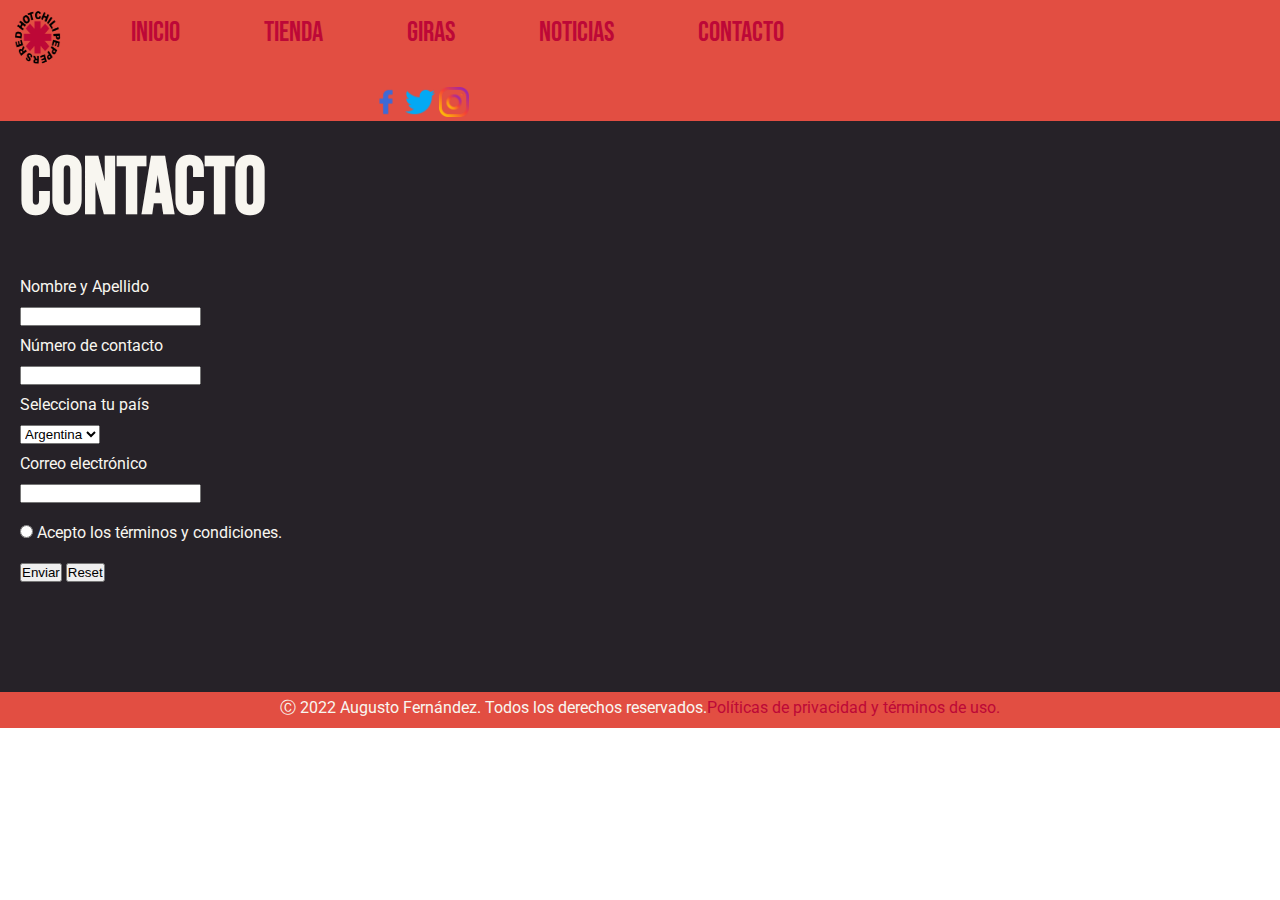
==== pages/contacto.html @ 0ad1c045 "Inicio de repositorio" ====
<!DOCTYPE html>
<html lang="es">
<head>
    <meta charset="UTF-8">
    <meta http-equiv="X-UA-Compatible" content="IE=edge">
    <meta name="viewport" content="width=device-width, initial-scale=1.0">
    <!--Favicon-->
    <link rel="shortcut icon" href="../resources/favicon.ico" type="image/x-icon">
    <!--Fuentes de Google-->
    <link rel="preconnect" href="https://fonts.googleapis.com">
    <link rel="preconnect" href="https://fonts.gstatic.com" crossorigin>
    <link href="https://fonts.googleapis.com/css2?family=Bebas+Neue&family=Roboto&display=swap" rel="stylesheet">
    <!--CSS-->
    <link rel="stylesheet" href="../css/styles.css">
    <title>Red Hot Chili Peppers</title>
</head>
<body>
    <header> <!--Sección del encabezado-->
             <nav  class="header__nav">
                <a href="../index.html"><img class="header__logo" src="../resources/android-chrome-192x192.png" alt="logo_inicio"></a>
                <ul class="header__lista">
                    <li class="header__item"><a href="../index.html">Inicio</a></li>
                    <li class="header__item"><a href="tienda.html">Tienda</a></li>
                    <li class="header__item"><a href="giras.html">Giras</a></li>
                    <li class="header__item"><a href="noticias.html">Noticias</a></li>
                    <li class="header__item"><a href="#">Contacto</a></li>
                </ul>
                <ul class="header__redes">
                    <li class="header__iconos"><a href="https://es-la.facebook.com/ChiliPeppers" target="_blank"><img src="../resources/facebook.png" alt="icono facebook"></a></li>
                    <li class="header__iconos"><a href="https://twitter.com/ChiliPeppers" target="_blank"><img src="../resources/twitter.png" alt="icono twitter"></a></li>
                    <li class="header__iconos"><a href="https://www.instagram.com/chilipeppers/" target="_blank"><img src="../resources/instagram.png" alt="icono instagram"></a></li>
                </ul>
            </nav>
    </header>
    <main> <!--Sección del cuerpo-->
        <h1 class="titulo-mayor">Contacto</h1>
        <form method="post" class="main__contacto">
            <p>Nombre y Apellido</p>
            <div>
                <input>
            </div>
            <p>Número de contacto</p>
            <div>
                <input>
            </div>
            <p>Selecciona tu país</p>
            <div>
                <select name="pais">
                    <option value="Argentina">Argentina</option>
                    <option value="Brasil">Brasil</option>
                    <option value="Chile">Chile</option>
                    <option value="Paraguay">Paraguay</option>
                    <option value="Uruguay">Uruguay</option>
                </select>
            </div>
            <p>Correo electrónico</p>
            <div>
                <input>
            </div>
            <div>
                <input type="radio" name="acepto_terminos_y_condiciones">
                <label>Acepto los términos y condiciones.</label>
            </div>
            <div>
                <input type="submit" value="Enviar">
                <input type="reset">
            </div>
        </form>
    </main>
    <footer> <!--Sección del pie-->
        <p class="footer__fuente">Ⓒ 2022 Augusto Fernández. Todos los derechos reservados.<a href="https://pointerpointer.com/" target="_blank">Políticas de privacidad y términos de uso.</a></p>
    </footer> 
</body>
</html>
---- css/styles.css ----
*{
    margin: 0px;
    padding: 0px;
}

/* Sección header */
header {
    background-color: #e24e42;
    width: 100vw;
    position: sticky;
    top: 0px;
}

.header__nav{
    display: flex;
    flex-wrap: wrap;
}

.header__logo{
    display: inline;
    width: 75px;
    height: 55px;
    padding: 10px 0px 0px 0px;
}

.header__lista{
    list-style: none;
    padding: 16px;
    display: inline;
}

.header__redes{
    list-style: none;
    padding: 8px 16px 0px 29vw;
    display: inline;
}

.header__iconos{
    display: inline;
    padding: 0px;
}

.header__iconos img{
    display: inline;
    width: 30px;
    height: 30px;
    padding: 10px 0px 0px 0px;
}

.header__item{
    display: inline;
    padding: 40px;
}

.header__item a {
    text-decoration: none;
    color: rgb(189, 8, 55);
    font-size: 28px;
    font-family: 'Bebas Neue', cursive;
}
/* Sección main */
main {
    background-color: #262228;
    width: 100vw;
    height: auto;
}

.fuente-general{
    font-family: 'Roboto', sans-serif;
    font-size: 16px;
    color: rgb(248, 246, 240); 
}

.titulo-mayor{
    font-family: 'Bebas Neue', cursive;
    color: rgb(248, 246, 240);
    font-size: 80px;
    padding: 20px;
}

.titulo-menor {
    font-family: 'Bebas Neue', cursive;
    color: rgb(248, 246, 240);
    font-size: 32px;
    padding: 20px;
}

.main__article{
    font-family: 'Roboto', sans-serif;
    font-size: 16px;
    color: rgb(248, 246, 240);
    padding: 25px;
    display: grid;
    width: auto;
    height: auto;
    grid-template-columns: 1fr;
    grid-template-rows: 1fr;
    grid-template-areas: "p1"
                         "p2"
                         "p3"
                         "p4"
                         "p5"
                         "p6"
                         "p7";
}

.p1{
    grid-area: p1;
}

.p2{
    grid-area: p2;
}

.p3{
    grid-area: p3;
}

.p4{
    grid-area: p4;
}

.p5{
    grid-area: p5;
}

.p6{
    grid-area: p6;
}

.p7{
    grid-area: p7;
}

.main__article p{
    padding: 5px;
}

.main__img{
    width: 100vw;
}

.main__tienda-grid{
    display: grid;
    width: 100vw;
    height: auto;
    grid-template-columns: 1fr 1fr 1fr;
    grid-template-rows: 1fr 1fr;
    grid-template-areas: "art1 art2 art3"
                         "art4 art5 art6";
    column-gap: 20px;
    row-gap: 20px;
    padding: 20px 0px;
}

.art1{
    grid-area: art1;
}

.art2{
    grid-area: art2;
}

.art3{
    grid-area: art3;
}

.art4{
    grid-area: art4;
}

.art5{
    grid-area: art5;
}

.art6{
    grid-area: art6;
}

.main__articulo{
    justify-content: space-around;
    font-family: 'Roboto', sans-serif;
    font-size: 20px;
    color: rgb(248, 246, 240);
    text-align: center;
    background-color: #3a383b;
    border-radius: 25px;
}

.main__imagen-articulo{
    width: 325px;
    height: 325px;
}

.main__fechas{
    font-family: 'Roboto', sans-serif;
    font-size: 16px;
    color: rgb(248, 246, 240);
    line-height: 25px;
    padding: 20px;
    list-style: none;
}

.main__contacto{
    font-family: 'Roboto', sans-serif;
    font-size: 16px;
    color: rgb(248, 246, 240);
    padding: 20px 0px 100px 20px;
}

.main__contacto div{
    padding: 10px 0px;
}

.main__noticias{
    display: flex;
}

.main__reproductor{
    padding: 70px;
}

.main__reproductor iframe{
    width: 50vw;
    height: 100vh;
}

/* Sección footer */
footer {
    background-color: #e24e42;
    width: 100vw;
    height: 36px;
    position: sticky;
    bottom: 0px;
}

.footer__fuente{
    font-family: 'Roboto', sans-serif;
    font-size: 16px;
    color: rgb(248, 246, 240);
    text-align: center;
    padding: 6px 0px 10px 0px;
}

.footer__fuente a{
    text-decoration: none;
    color: rgb(189, 8, 55);
    font-size: 16px;
    font-family: 'Roboto', sans-serif;
}

/* Mediaquerie Celular */

@media (min-width: 320px) and (max-width: 575px) {
    header{
        height: auto;
    }
    .header__nav{
        flex-direction: column;
        align-items: center;
    }
    .header__lista{
        flex-direction: column;
        flex-grow: 0;
        align-items: center;
        padding: 0px;
    }
    .header__item{
        display: block;
        padding: 0px;
    }
    .header__redes{
        padding: 0px;
    }
    .header__item a {
        font-size: 16px;
    }
    .header__iconos img{
        display: inline;
        width: 15px;
        height: 15px;
        padding: 0px;
    }

    .titulo-mayor{
        font-size: 37px;
    }

    .main__tienda-grid{
        height: auto;
        grid-template-columns: 1fr;
        grid-template-rows: auto;
        column-gap: 20px;
        row-gap: 20px;
        padding: 20px 0px;
        grid-template-areas: "art1" 
                             "art2" 
                             "art3"
                             "art4" 
                             "art5" 
                             "art6";
    }
    
    footer {
        height: 56px;
    }  
}

/* Mediaquerie Tablet */

@media (min-width: 576px) and (max-width: 992px) {
    header{
        height: auto;
    }

    .header__lista{
        flex-grow: 0;
        padding: 0px;
    }
    .header__item{
        padding: 10px;
    }
    .header__redes{
        padding: 19px;
    }
    .header__item a {
        font-size: 24px;
    }
    .header__iconos img{
        display: inline;
        width: 21px;
        height: 21px;
        padding: 0px;
    }

    .titulo-mayor{
        font-size: 71px;
    }

    .main__tienda-grid{
        height: auto;
        grid-template-columns: 1fr;
        grid-template-rows: auto;
        column-gap: 20px;
        row-gap: 20px;
        padding: 20px 0px;
        grid-template-areas: "art1" 
                             "art2" 
                             "art3"
                             "art4" 
                             "art5" 
                             "art6";
    }
    
    footer {
        height: 60px;
    }
}
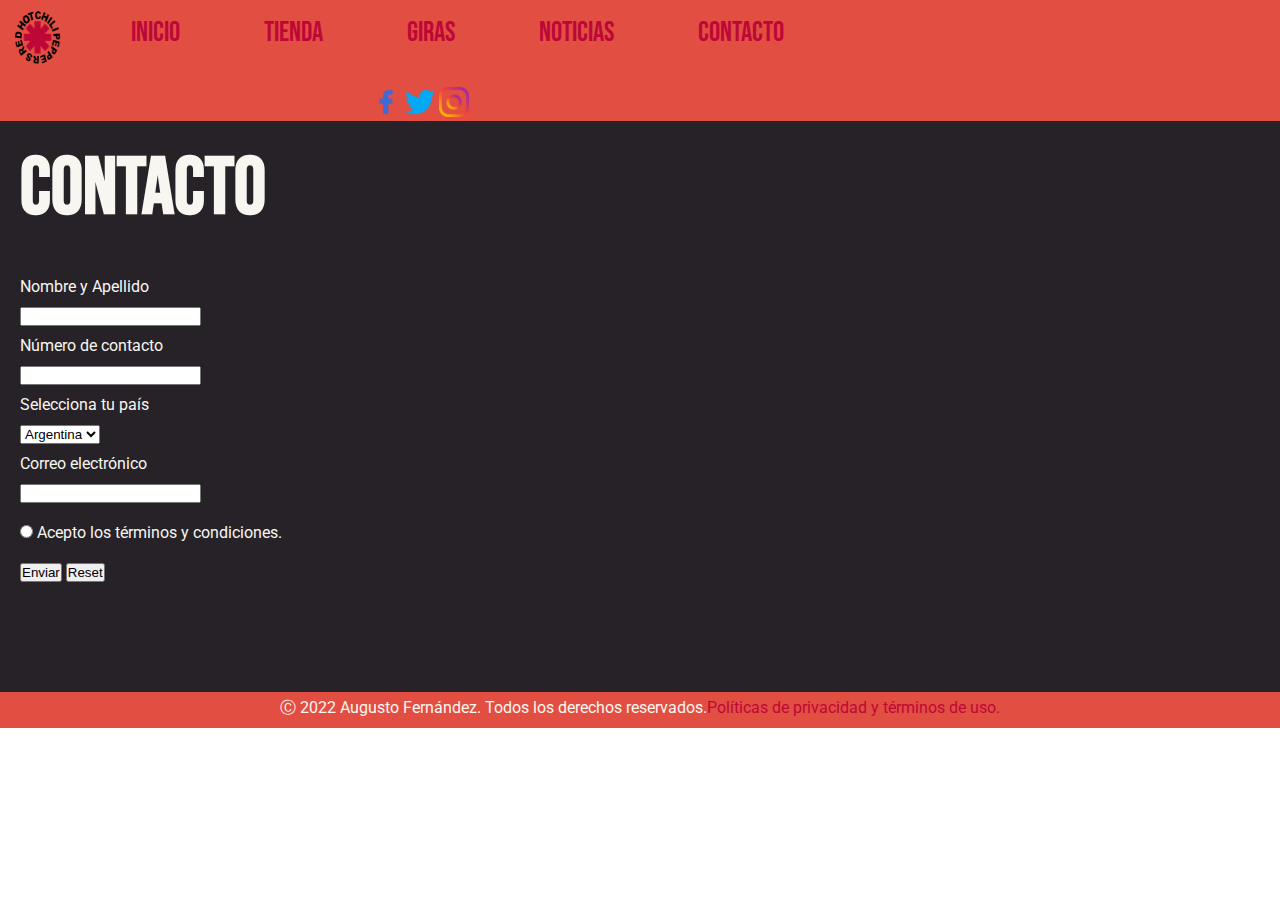
==== commit f040724f: "Implementacion de animaciones" ====
--- a/pages/contacto.html
+++ b/pages/contacto.html
@@ -19,11 +19,11 @@
              <nav  class="header__nav">
                 <a href="../index.html"><img class="header__logo" src="../resources/android-chrome-192x192.png" alt="logo_inicio"></a>
                 <ul class="header__lista">
-                    <li class="header__item"><a href="../index.html">Inicio</a></li>
-                    <li class="header__item"><a href="tienda.html">Tienda</a></li>
-                    <li class="header__item"><a href="giras.html">Giras</a></li>
-                    <li class="header__item"><a href="noticias.html">Noticias</a></li>
-                    <li class="header__item"><a href="#">Contacto</a></li>
+                    <li class="header__item"><a href ="../index.html" class="header__link">Inicio</a></li>
+                    <li class="header__item"><a href="tienda.html" class="header__link">Tienda</a></li>
+                    <li class="header__item"><a href="giras.html" class="header__link">Giras</a></li>
+                    <li class="header__item"><a href="noticias.html" class="header__link">Noticias</a></li>
+                    <li class="header__item"><a href="#" class="header__link">Contacto</a></li>
                 </ul>
                 <ul class="header__redes">
                     <li class="header__iconos"><a href="https://es-la.facebook.com/ChiliPeppers" target="_blank"><img src="../resources/facebook.png" alt="icono facebook"></a></li>
--- a/css/styles.css
+++ b/css/styles.css
@@ -9,6 +9,7 @@
     width: 100vw;
     position: sticky;
     top: 0px;
+    z-index: 1;
 }
 
 .header__nav{
@@ -52,12 +53,30 @@
     padding: 40px;
 }
 
-.header__item a {
+.header__link {
     text-decoration: none;
     color: rgb(189, 8, 55);
     font-size: 28px;
     font-family: 'Bebas Neue', cursive;
-}
+    position: relative;
+}
+
+.header__link::after{
+    content: '';
+    position: absolute;
+    background-color: #e24e42;
+    height: 5px;
+    width: 100%;
+    left: 0%;
+    bottom: -1px;
+    transition: 0.5s ease-out;
+}
+
+.header__link:hover::after{
+    width: 100%;
+    background-color: rgb(189, 8, 55);
+}
+
 /* Sección main */
 main {
     background-color: #262228;
@@ -187,6 +206,11 @@
     border-radius: 25px;
 }
 
+.main__articulo:hover{
+    transform: scale(1.05,1.05);
+    transition: 0.5s;
+}
+
 .main__imagen-articulo{
     width: 325px;
     height: 325px;
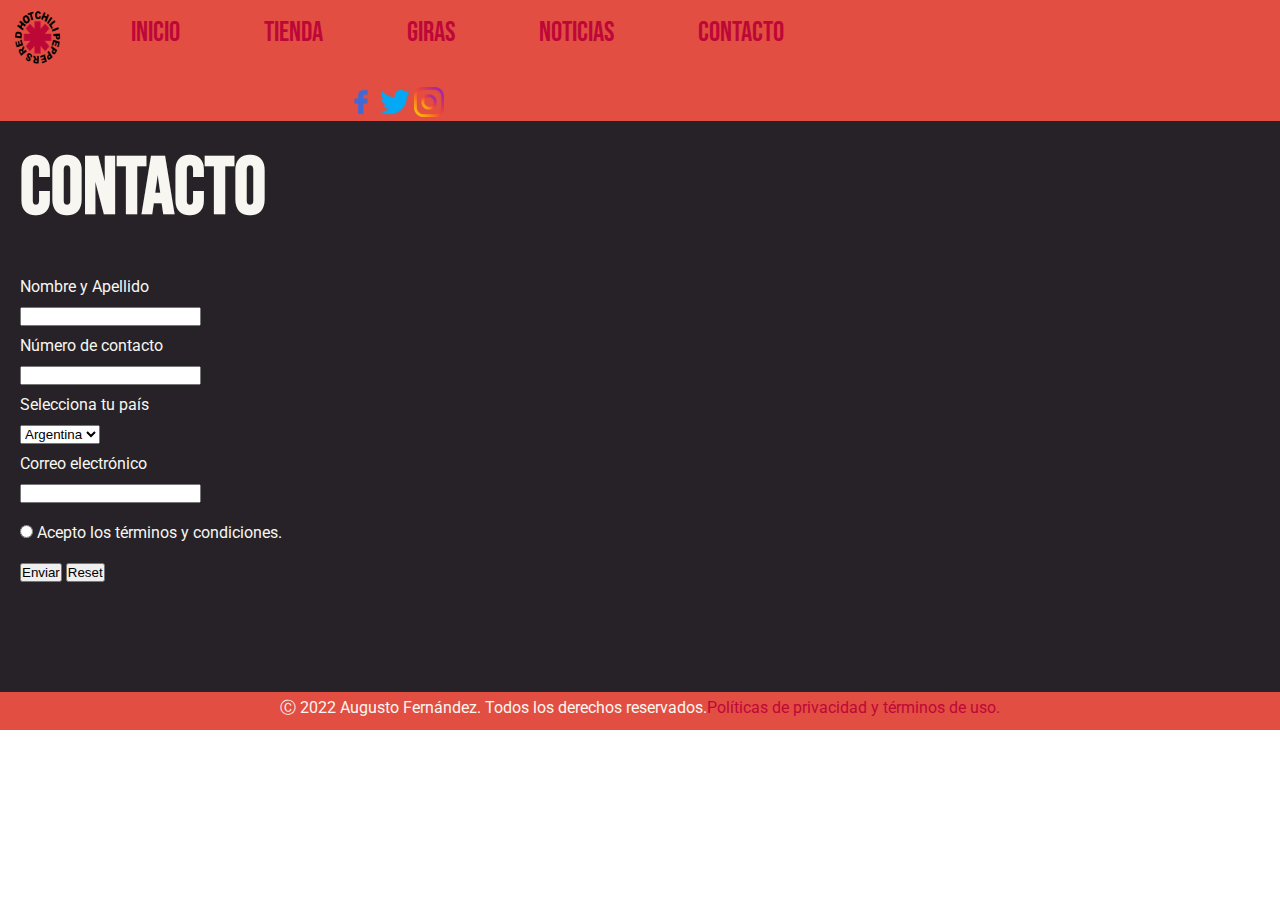
==== commit 92124781: "Agregue CDN de Bootstrap" ====
--- a/pages/contacto.html
+++ b/pages/contacto.html
@@ -10,6 +10,8 @@
     <link rel="preconnect" href="https://fonts.googleapis.com">
     <link rel="preconnect" href="https://fonts.gstatic.com" crossorigin>
     <link href="https://fonts.googleapis.com/css2?family=Bebas+Neue&family=Roboto&display=swap" rel="stylesheet">
+    <!-- CSS Bootstrap -->
+    <link href="https://cdn.jsdelivr.net/npm/bootstrap@5.2.0/dist/css/bootstrap.min.css" rel="stylesheet" integrity="sha384-gH2yIJqKdNHPEq0n4Mqa/HGKIhSkIHeL5AyhkYV8i59U5AR6csBvApHHNl/vI1Bx" crossorigin="anonymous">
     <!--CSS-->
     <link rel="stylesheet" href="../css/styles.css">
     <title>Red Hot Chili Peppers</title>
@@ -69,6 +71,8 @@
     </main>
     <footer> <!--Sección del pie-->
         <p class="footer__fuente">Ⓒ 2022 Augusto Fernández. Todos los derechos reservados.<a href="https://pointerpointer.com/" target="_blank">Políticas de privacidad y términos de uso.</a></p>
-    </footer> 
+    </footer>
+    <!-- JavaScript Bundle with Popper -->
+    <script src="https://cdn.jsdelivr.net/npm/bootstrap@5.2.0/dist/js/bootstrap.bundle.min.js" integrity="sha384-A3rJD856KowSb7dwlZdYEkO39Gagi7vIsF0jrRAoQmDKKtQBHUuLZ9AsSv4jD4Xa" crossorigin="anonymous"></script> 
 </body>
 </html>--- a/css/styles.css
+++ b/css/styles.css
@@ -6,7 +6,7 @@
 /* Sección header */
 header {
     background-color: #e24e42;
-    width: 100vw;
+    width: 100%;
     position: sticky;
     top: 0px;
     z-index: 1;
@@ -32,7 +32,7 @@
 
 .header__redes{
     list-style: none;
-    padding: 8px 16px 0px 29vw;
+    padding: 8px 16px 0px 27%;
     display: inline;
 }
 
@@ -80,7 +80,7 @@
 /* Sección main */
 main {
     background-color: #262228;
-    width: 100vw;
+    width: 100%;
     height: auto;
 }
 
@@ -156,20 +156,20 @@
 }
 
 .main__img{
-    width: 100vw;
+    width: 100%;
 }
 
 .main__tienda-grid{
     display: grid;
-    width: 100vw;
+    width: 100%;
     height: auto;
     grid-template-columns: 1fr 1fr 1fr;
     grid-template-rows: 1fr 1fr;
     grid-template-areas: "art1 art2 art3"
                          "art4 art5 art6";
-    column-gap: 20px;
-    row-gap: 20px;
-    padding: 20px 0px;
+    column-gap: 10px;
+    row-gap: 10px;
+    padding: 10px 0px;
 }
 
 .art1{
@@ -207,7 +207,7 @@
 }
 
 .main__articulo:hover{
-    transform: scale(1.05,1.05);
+    transform: scale(1.03,1.03);
     transition: 0.5s;
 }
 
@@ -252,8 +252,8 @@
 /* Sección footer */
 footer {
     background-color: #e24e42;
-    width: 100vw;
-    height: 36px;
+    width: 100%;
+    height: 38px;
     position: sticky;
     bottom: 0px;
 }
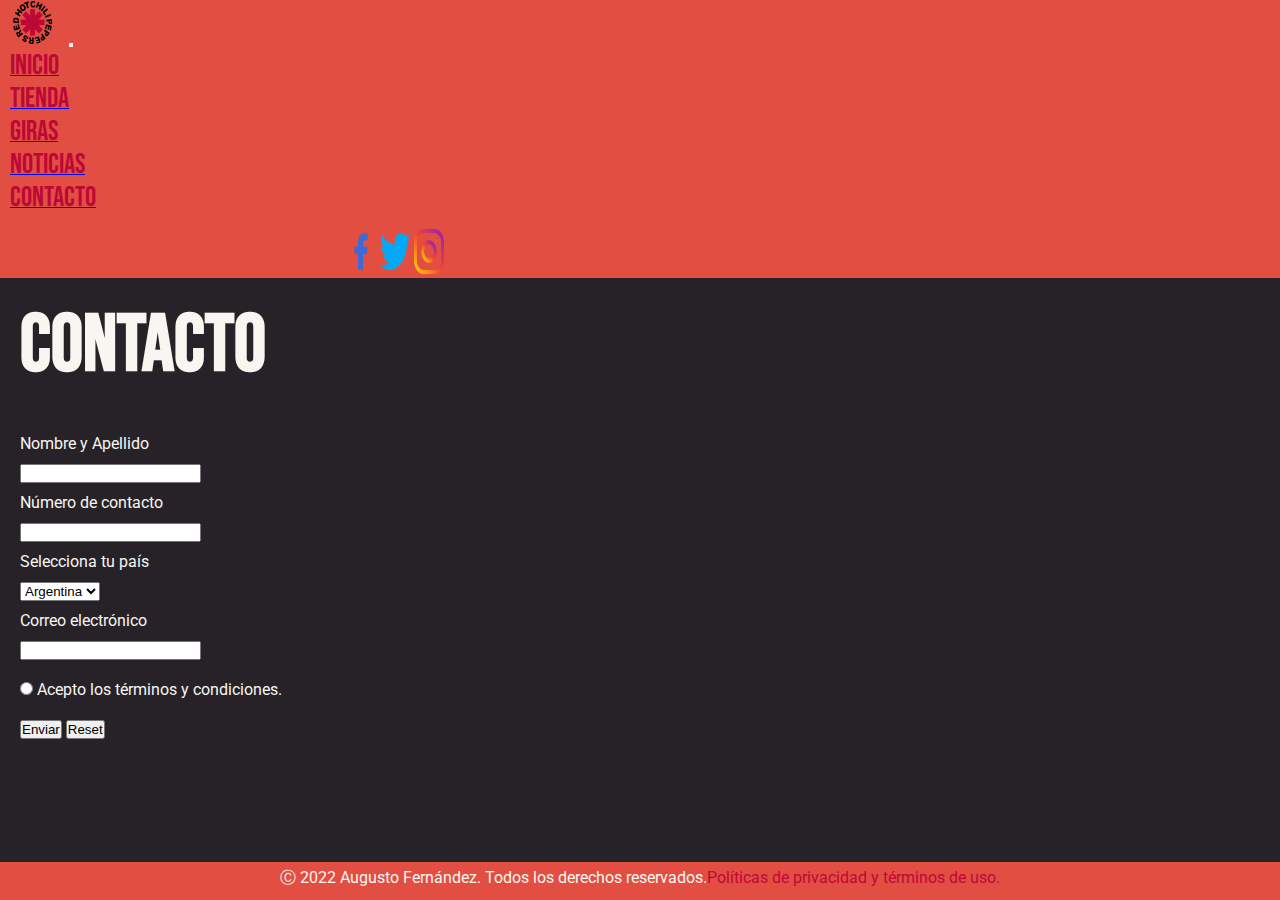
==== commit 876fdda8: "Agrego Navbar de Bootstrap" ====
--- a/pages/contacto.html
+++ b/pages/contacto.html
@@ -18,21 +18,38 @@
 </head>
 <body>
     <header> <!--Sección del encabezado-->
-             <nav  class="header__nav">
-                <a href="../index.html"><img class="header__logo" src="../resources/android-chrome-192x192.png" alt="logo_inicio"></a>
-                <ul class="header__lista">
-                    <li class="header__item"><a href ="../index.html" class="header__link">Inicio</a></li>
-                    <li class="header__item"><a href="tienda.html" class="header__link">Tienda</a></li>
-                    <li class="header__item"><a href="giras.html" class="header__link">Giras</a></li>
-                    <li class="header__item"><a href="noticias.html" class="header__link">Noticias</a></li>
-                    <li class="header__item"><a href="#" class="header__link">Contacto</a></li>
+        <nav class="navbar navbar-expand-lg header__color">
+            <div class="container-fluid">
+              <a class="navbar-brand" href="../index.html"><img src="../resources/android-chrome-192x192.png" alt="Icono de Inicio" class="header__logo"></a>
+              <button class="navbar-toggler" type="button" data-bs-toggle="collapse" data-bs-target="#navbarSupportedContent" aria-controls="navbarSupportedContent" aria-expanded="false" aria-label="Toggle navigation">
+                <span class="navbar-toggler-icon"></span>
+              </button>
+              <div class="collapse navbar-collapse" id="navbarSupportedContent">
+                <ul class="navbar-nav me-auto mb-2 mb-lg-0 header__lista">
+                  <li class="nav-item">
+                    <a class="nav-link active" aria-current="page" href="../index.html"><span class="header__fuente">Inicio</span></a>
+                  </li>
+                  <li class="nav-item">
+                    <a class="nav-link" href="../pages/tienda.html"><span class="header__fuente">Tienda</span></a>
+                  </li>
+                  <li class="nav-item">
+                    <a class="nav-link" href="../pages/giras.html"><span class="header__fuente">Giras</span></a>
+                  </li>
+                  <li class="nav-item">
+                    <a class="nav-link" href="../pages/noticias.html"><span class="header__fuente">Noticias</span></a>
+                  </li>
+                  <li class="nav-item">
+                    <a class="nav-link" href="#"><span class="header__fuente">Contacto</span></a>
+                  </li>
                 </ul>
                 <ul class="header__redes">
-                    <li class="header__iconos"><a href="https://es-la.facebook.com/ChiliPeppers" target="_blank"><img src="../resources/facebook.png" alt="icono facebook"></a></li>
-                    <li class="header__iconos"><a href="https://twitter.com/ChiliPeppers" target="_blank"><img src="../resources/twitter.png" alt="icono twitter"></a></li>
-                    <li class="header__iconos"><a href="https://www.instagram.com/chilipeppers/" target="_blank"><img src="../resources/instagram.png" alt="icono instagram"></a></li>
+                    <li class="nav-item header__iconos"><a href="https://es-la.facebook.com/ChiliPeppers" target="_blank"><img src="../resources/facebook.png" alt="icono facebook"></a></li>
+                    <li class="nav-item header__iconos"><a href="https://twitter.com/ChiliPeppers" target="_blank"><img src="../resources/twitter.png" alt="icono twitter"></a></li>
+                    <li class="nav-item header__iconos"><a href="https://www.instagram.com/chilipeppers/" target="_blank"><img src="../resources/instagram.png" alt="icono instagram"></a></li>
                 </ul>
-            </nav>
+              </div>
+            </div>
+        </nav>
     </header>
     <main> <!--Sección del cuerpo-->
         <h1 class="titulo-mayor">Contacto</h1>
--- a/css/styles.css
+++ b/css/styles.css
@@ -4,36 +4,32 @@
 }
 
 /* Sección header */
-header {
-    background-color: #e24e42;
-    width: 100%;
+
+header{
     position: sticky;
     top: 0px;
     z-index: 1;
 }
 
-.header__nav{
-    display: flex;
-    flex-wrap: wrap;
-}
-
-.header__logo{
-    display: inline;
-    width: 75px;
-    height: 55px;
-    padding: 10px 0px 0px 0px;
+.header__color{
+    background-color: #e24e42;
+}
+
+.header__fuente{
+    color: rgb(189, 8, 55);
+    text-decoration: none;
+    font-size: 28px;
+    font-family: 'Bebas Neue', cursive;
 }
 
 .header__lista{
     list-style: none;
-    padding: 16px;
-    display: inline;
-}
-
-.header__redes{
-    list-style: none;
-    padding: 8px 16px 0px 27%;
-    display: inline;
+    padding: 0px 10px;
+}
+
+.header__logo{
+    width: 65px;
+    height: 45px;
 }
 
 .header__iconos{
@@ -44,44 +40,22 @@
 .header__iconos img{
     display: inline;
     width: 30px;
-    height: 30px;
-    padding: 10px 0px 0px 0px;
-}
-
-.header__item{
+    height: 45px;
+    padding: 15px 0px 0px 0px;
+}
+
+.header__redes{
+    list-style: none;
+    padding: 3px 16px 0px 27%;
     display: inline;
-    padding: 40px;
-}
-
-.header__link {
-    text-decoration: none;
-    color: rgb(189, 8, 55);
-    font-size: 28px;
-    font-family: 'Bebas Neue', cursive;
-    position: relative;
-}
-
-.header__link::after{
-    content: '';
-    position: absolute;
-    background-color: #e24e42;
-    height: 5px;
-    width: 100%;
-    left: 0%;
-    bottom: -1px;
-    transition: 0.5s ease-out;
-}
-
-.header__link:hover::after{
-    width: 100%;
-    background-color: rgb(189, 8, 55);
 }
 
 /* Sección main */
 main {
     background-color: #262228;
     width: 100%;
-    height: auto;
+    height: 100%;
+    padding-bottom: 40px;
 }
 
 .fuente-general{
@@ -254,7 +228,7 @@
     background-color: #e24e42;
     width: 100%;
     height: 38px;
-    position: sticky;
+    position: fixed;
     bottom: 0px;
 }
 
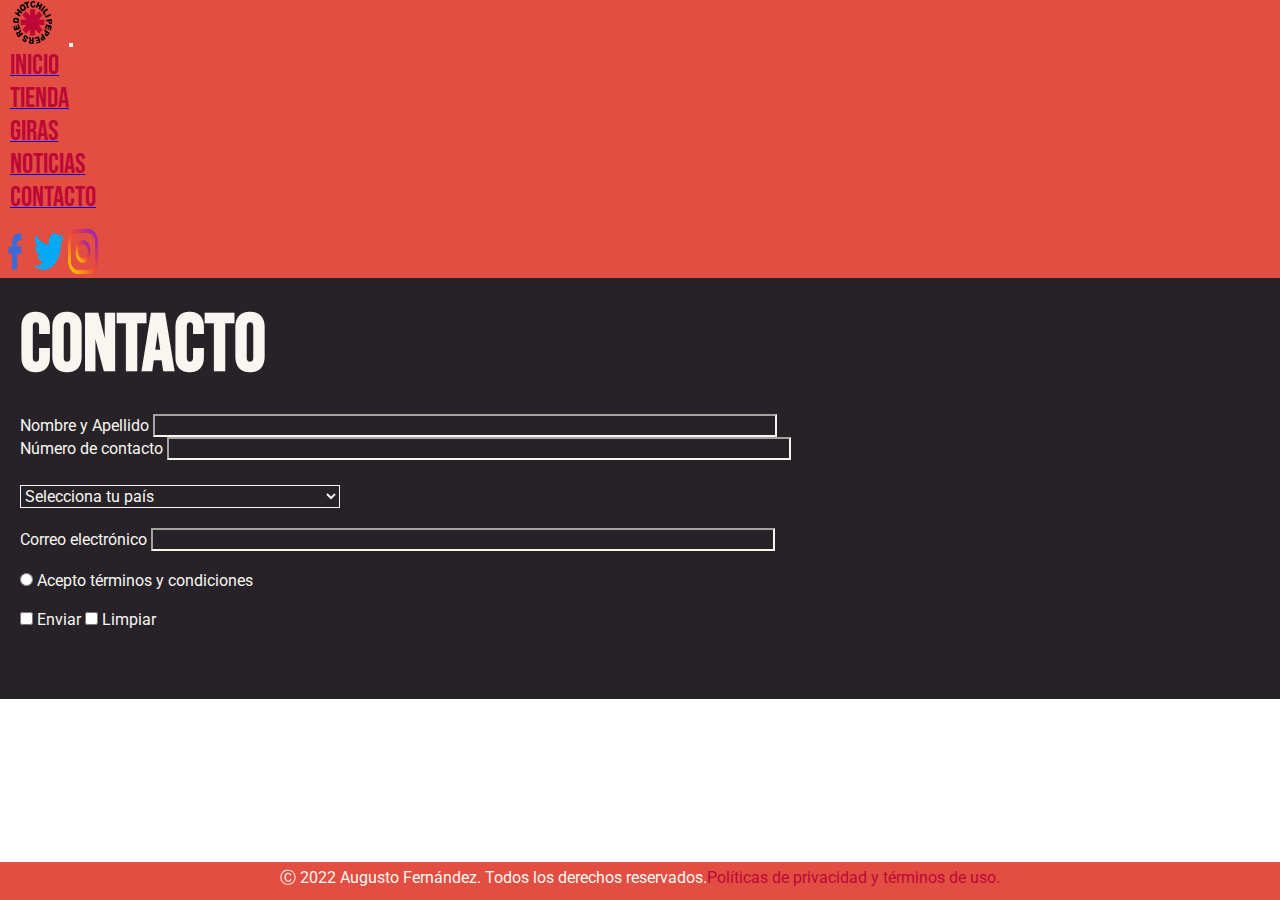
==== commit 398a459c: "Se aplico Bootstrap en la seccion de Contacto" ====
--- a/pages/contacto.html
+++ b/pages/contacto.html
@@ -42,7 +42,7 @@
                     <a class="nav-link" href="#"><span class="header__fuente">Contacto</span></a>
                   </li>
                 </ul>
-                <ul class="header__redes">
+                <ul class="navbar-nav ms-auto mb-2 mb-lg-0 header__redes">
                     <li class="nav-item header__iconos"><a href="https://es-la.facebook.com/ChiliPeppers" target="_blank"><img src="../resources/facebook.png" alt="icono facebook"></a></li>
                     <li class="nav-item header__iconos"><a href="https://twitter.com/ChiliPeppers" target="_blank"><img src="../resources/twitter.png" alt="icono twitter"></a></li>
                     <li class="nav-item header__iconos"><a href="https://www.instagram.com/chilipeppers/" target="_blank"><img src="../resources/instagram.png" alt="icono instagram"></a></li>
@@ -53,37 +53,39 @@
     </header>
     <main> <!--Sección del cuerpo-->
         <h1 class="titulo-mayor">Contacto</h1>
-        <form method="post" class="main__contacto">
-            <p>Nombre y Apellido</p>
-            <div>
-                <input>
-            </div>
-            <p>Número de contacto</p>
-            <div>
-                <input>
-            </div>
-            <p>Selecciona tu país</p>
-            <div>
-                <select name="pais">
-                    <option value="Argentina">Argentina</option>
-                    <option value="Brasil">Brasil</option>
-                    <option value="Chile">Chile</option>
-                    <option value="Paraguay">Paraguay</option>
-                    <option value="Uruguay">Uruguay</option>
-                </select>
-            </div>
-            <p>Correo electrónico</p>
-            <div>
-                <input>
-            </div>
-            <div>
-                <input type="radio" name="acepto_terminos_y_condiciones">
-                <label>Acepto los términos y condiciones.</label>
-            </div>
-            <div>
-                <input type="submit" value="Enviar">
-                <input type="reset">
-            </div>
+        <form method="post">
+          <div class="mb-3 main__contacto">
+            <label for="exampleInputEmail1" class="form-label"><span class="fuente-general">Nombre y Apellido</span></label>
+            <input type="email" class="form-control main__barra-contacto" id="exampleInputEmail1" aria-describedby="emailHelp">
+          </div>
+          <div class="mb-3 main__contacto">
+            <label for="exampleInputEmail1" class="form-label"><span class="fuente-general">Número de contacto</span></label>
+            <input type="email" class="form-control main__barra-contacto" id="exampleInputEmail1" aria-describedby="emailHelp">
+          </div>
+          <select name="pais" class="form-select main__contacto-selector" aria-label="Default select example">
+            <option selected>Selecciona tu país</option>
+            <option value="Argentina">Argentina</option>
+            <option value="Brasil">Brasil</option>
+            <option value="Chile">Chile</option>
+            <option value="Paraguay">Paraguay</option>
+            <option value="Uruguay">Uruguay</option>
+          </select>
+          <div class="mb-3 main__contacto">
+            <label for="exampleInputEmail1" class="form-label"><span class="fuente-general">Correo electrónico</span></label>
+            <input type="email" class="form-control main__barra-contacto" id="exampleInputEmail1" aria-describedby="emailHelp">
+          </div>
+          <div class="form-check main__terminos-condiciones">
+            <input class="form-check-input main__check" type="radio" name="flexRadioDefault" id="flexRadioDefault1">
+            <label class="form-check-label fuente-general" for="flexRadioDefault1">
+              Acepto términos y condiciones
+            </label>
+          </div>          
+          <div class="main__contacto main__espacio">
+            <input type="checkbox" class="btn-check" id="btn-check-outlined" autocomplete="off">
+            <label class="btn btn-outline-primary main__check fuente-general" for="btn-check-outlined">Enviar</label>
+            <input type="checkbox" class="btn-check" id="btn-check-outlined2" autocomplete="off">
+            <label class="btn btn-outline-primary main__check fuente-general" for="btn-check-outlined2">Limpiar</label>
+          </div>
         </form>
     </main>
     <footer> <!--Sección del pie-->
--- a/css/styles.css
+++ b/css/styles.css
@@ -46,7 +46,7 @@
 
 .header__redes{
     list-style: none;
-    padding: 3px 16px 0px 27%;
+    padding: 0px 10px 15px 0px;
     display: inline;
 }
 
@@ -200,14 +200,71 @@
 }
 
 .main__contacto{
-    font-family: 'Roboto', sans-serif;
-    font-size: 16px;
-    color: rgb(248, 246, 240);
-    padding: 20px 0px 100px 20px;
-}
-
-.main__contacto div{
-    padding: 10px 0px;
+    padding: 0px 20px;
+}
+
+.main__barra-contacto{
+    width: 50%;
+    background-color: #262228;
+    border-color: rgb(248, 246, 240);
+    color: rgb(248, 246, 240) !important;
+    font-family: 'Roboto', sans-serif;
+    font-size: 16px;
+}
+
+.main__barra-contacto:focus{
+    background-color: #262228;
+    border-color: rgb(248, 246, 240);
+    box-shadow: inset 0 1px 1px #262228, 0 0 6px rgba(255, 246, 240, 1);
+}
+
+.main__contacto-selector{
+    width: 25%;
+    background-color: #262228;
+    border-color: rgb(248, 246, 240);
+    color: rgb(248, 246, 240) !important;
+    font-family: 'Roboto', sans-serif;
+    font-size: 16px;
+    margin: 25px 0px 20px 20px;
+}
+
+.main__contacto-selector:focus{
+    border-color: rgb(248, 246, 240);
+    box-shadow: inset 0 1px 1px #262228, 0 0 6px rgba(255, 246, 240, 1);
+}
+
+.main__terminos-condiciones{
+    margin: 20px;
+}
+
+.main__check{
+    background-color: #262228;
+    border-color: rgb(248, 246, 240);
+}
+
+.main__check:focus{
+    border-color: rgb(248, 246, 240);
+    box-shadow: inset 0 1px 1px #262228, 0 0 6px rgba(255, 246, 240, 1);
+    background-color: #262228;
+    background: #262228;
+}
+
+.main__check:hover{
+    border-color: rgb(248, 246, 240);
+    box-shadow: inset 0 1px 1px #262228, 0 0 6px rgba(255, 246, 240, 1);
+    background: #262228;
+    background-color: #262228;
+}
+
+.main__check:checked{
+    border-color: rgb(248, 246, 240);
+    box-shadow: inset 0 1px 1px #262228, 0 0 6px rgba(255, 246, 240, 1);
+    background-color: #262228;
+    background: #262228;
+}
+
+.main__espacio{
+    padding: 0px 0px 30px 20px;
 }
 
 .main__noticias{
